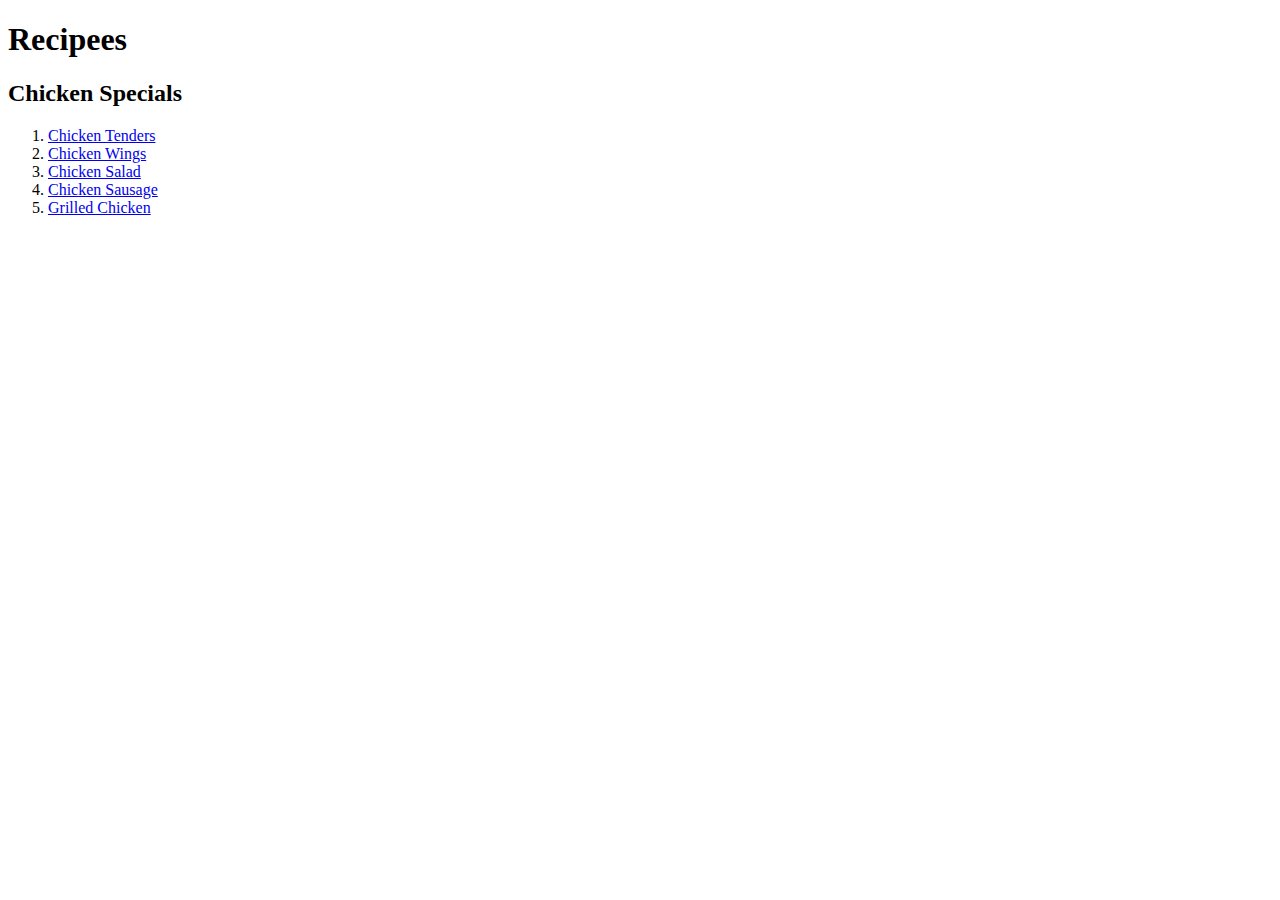
==== index.html @ b99d656d "testing 1 modified links" ====
<!DOCTYPE html>
<html lang="en">

<head>
    <meta charset="UTF-8">
    <meta name="viewport" content="width=device-width, initial-scale=1.0">
    <title>Recipees</title>
</head>
<link rel="stylesheet" href="style.css">

<body>
    <h1>Recipees</h1>
    <div>
        <h2>Chicken Specials</h2>
        <div>
            <ol>
                <li>
                    <a href="https://github.com/shubhamhire16/Recipee/tree/main/vault/tenders.html">Chicken Tenders</a>
                </li>
                <li>
                    <a href="/vault/wings.html">Chicken Wings</a>
                </li>
                <li>
                    <a href="/vault/salad.html">Chicken Salad</a>
                </li>
                <li>
                    <a href="/vault/sausage.html">Chicken Sausage</a>
                </li>
                <li>
                    <a href="/vault/grilled.html">Grilled Chicken</a>
                </li>
            </ol>
        </div>
    </div>
</body>

</html>
---- style.css ----
/* body{
    margin: 20px;
}

.chicken-special-list-container{
    display: flex;
    justify-content: center;
    align-items: flex-start;
}
.chicken-special-list-container div{
} */
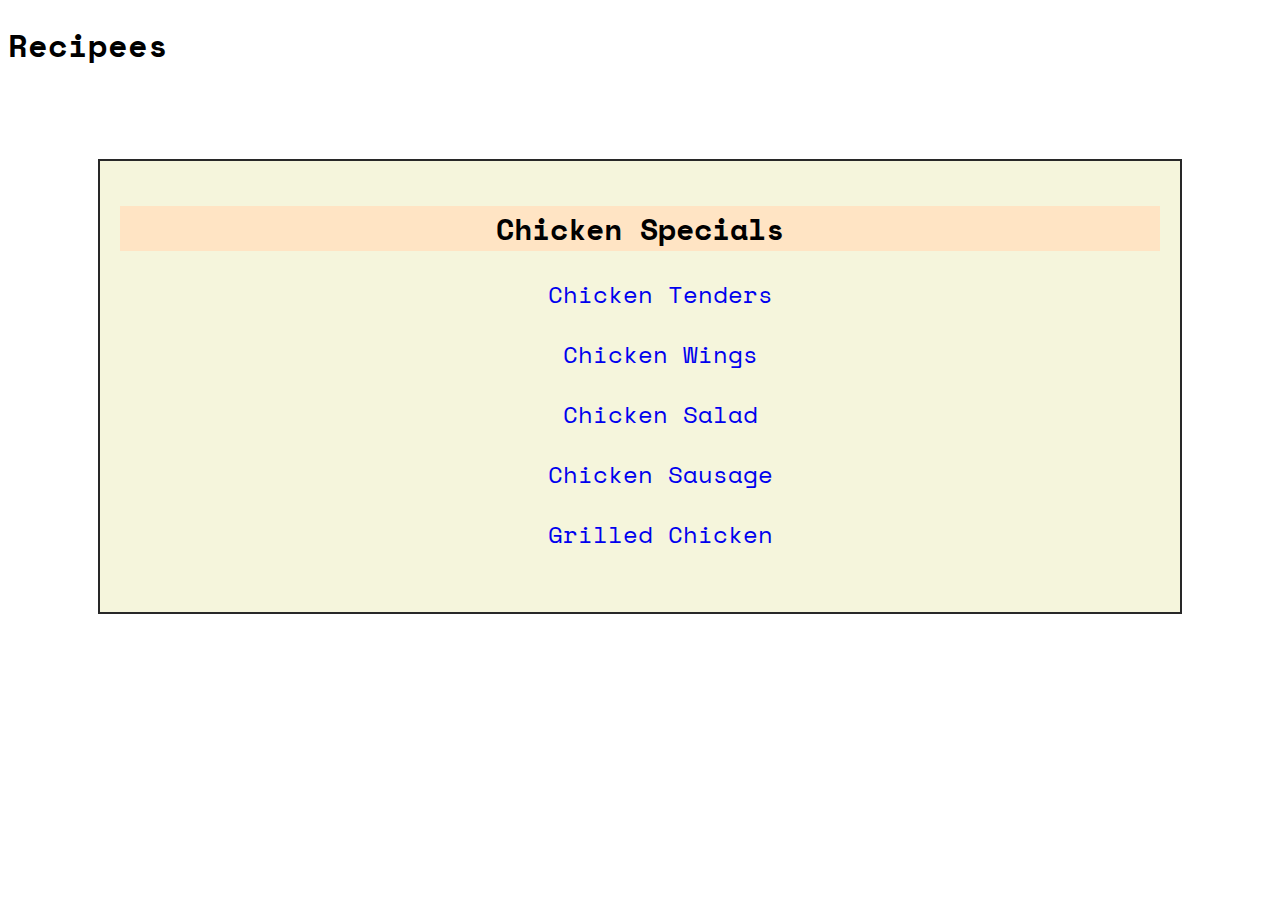
==== commit de84ea6a: "css starts" ====
--- a/index.html
+++ b/index.html
@@ -5,31 +5,41 @@
     <meta charset="UTF-8">
     <meta name="viewport" content="width=device-width, initial-scale=1.0">
     <title>Recipees</title>
+    <link rel="stylesheet" href="style.css">
+    <link rel="preconnect" href="https://fonts.googleapis.com">
+    <link rel="preconnect" href="https://fonts.gstatic.com" crossorigin>
+    <link href="https://fonts.googleapis.com/css2?family=Space+Mono:ital,wght@0,400;0,700;1,400;1,700&display=swap"
+        rel="stylesheet">
+    <base href="https://shubhamhire16.github.io/Recipee/">
 </head>
-<link rel="stylesheet" href="style.css">
 
 <body>
-    <h1>Recipees</h1>
-    <div>
-        <h2>Chicken Specials</h2>
+    <h1 class="logo-main">Recipees</h1>
+    <div class="Container-list">
+        <h2 class="list-head">Chicken Specials</h2>
         <div>
-            <ol>
+            <ul class="with-none">
                 <li>
-                    <a href="https://github.com/shubhamhire16/Recipee/tree/main/vault/tenders.html">Chicken Tenders</a>
+                    <a href="https://shubhamhire16.github.io/Recipee/vault/tenders.html">Chicken Tenders</a>
                 </li>
+                <br>
                 <li>
-                    <a href="/vault/wings.html">Chicken Wings</a>
+                    <a href="https://shubhamhire16.github.io/Recipee/vault/wings.html">Chicken Wings</a>
                 </li>
+                <br>
                 <li>
-                    <a href="/vault/salad.html">Chicken Salad</a>
+                    <a href="https://shubhamhire16.github.io/Recipee/vault/salad.html">Chicken Salad</a>
                 </li>
+                <br>
                 <li>
-                    <a href="/vault/sausage.html">Chicken Sausage</a>
+                    <a href="https://shubhamhire16.github.io/Recipee/vault/sausage.html">Chicken Sausage</a>
                 </li>
+                <br>
                 <li>
-                    <a href="/vault/grilled.html">Grilled Chicken</a>
+                    <a href="https://shubhamhire16.github.io/Recipee/vault/grilled.html">Grilled Chicken</a>
                 </li>
-            </ol>
+                <br>
+            </ul>
         </div>
     </div>
 </body>
--- a/style.css
+++ b/style.css
@@ -1,11 +1,35 @@
-/* body{
-    margin: 20px;
+*{
+    font-family: 'Space Mono', monospace;
+    box-sizing: border-box;
+}
+.with-none{
+  list-style-type: none;
+}
+.Container-list h2{
+    background-color: bisque;
 }
 
-.chicken-special-list-container{
-    display: flex;
-    justify-content: center;
-    align-items: flex-start;
+.Container-list{
+    text-align: center;
+    background-color: beige;
+    border: 2px solid rgb(40, 40, 40);
+    margin: 90px;
+    padding: 20px;
 }
-.chicken-special-list-container div{
-} */+
+.list-head{
+    font-size: 30px;
+    font-weight: 600;
+}
+
+.with-none li{
+    font-size: 24px;
+    font-weight: 400;
+    text-decoration: none;
+}
+
+
+
+.with-none li a{
+    text-decoration: none;
+}
